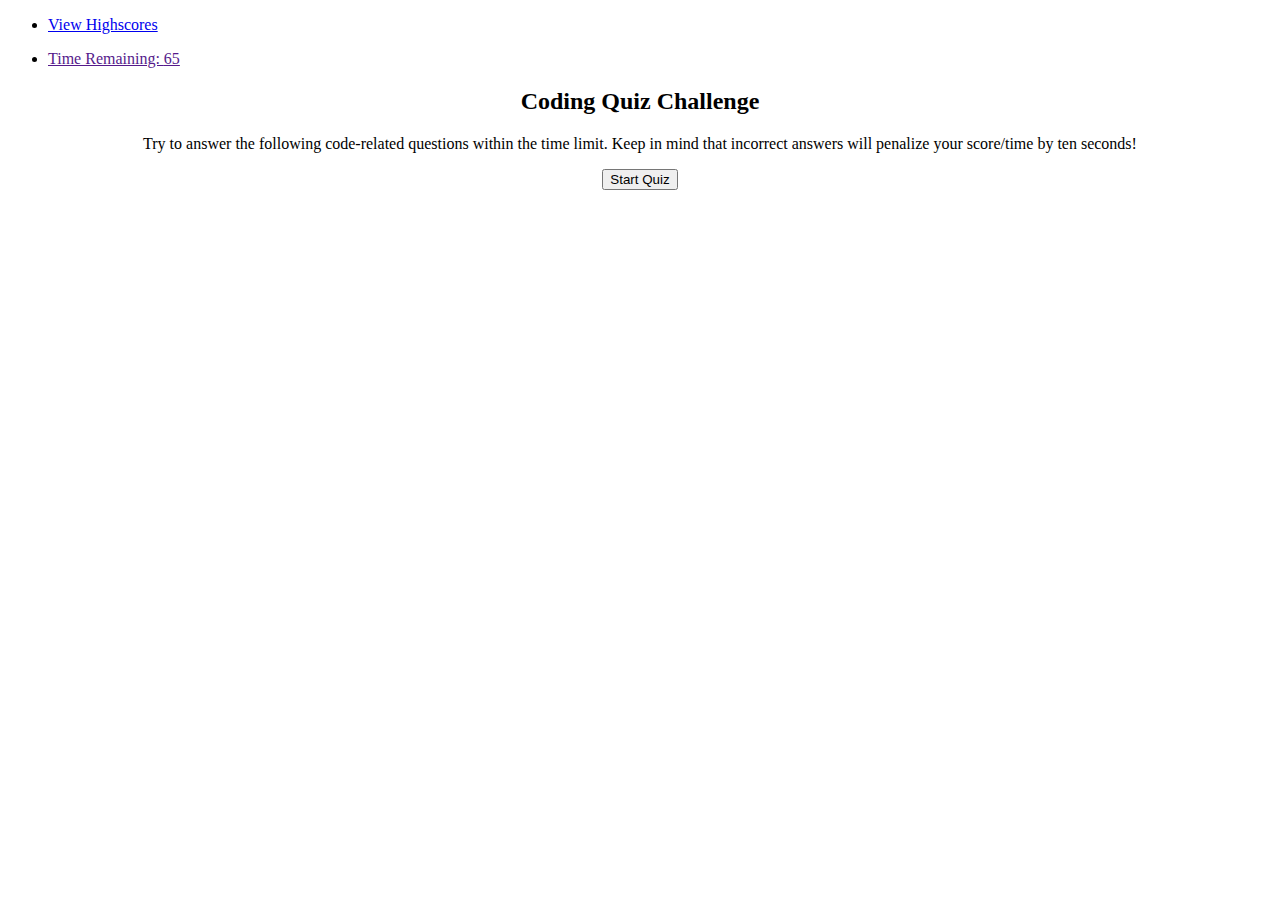
==== index.html @ 5ab742fe "added margin spacing to buttons due to small space to select answers on phones" ====
<!doctype html>
<html lang="en">

<head>
    <!-- Required meta tags -->
    <meta charset="utf-8">
    <meta name="viewport" content="width=device-width, initial-scale=1">

    <!-- Bootstrap CSS -->
    <link href="https://cdn.jsdelivr.net/npm/bootstrap@5.0.0-beta1/dist/css/bootstrap.min.css" rel="stylesheet"
        integrity="sha384-giJF6kkoqNQ00vy+HMDP7azOuL0xtbfIcaT9wjKHr8RbDVddVHyTfAAsrekwKmP1" crossorigin="anonymous">
    <link rel="stylesheet" href="./Assets/css/style.css">

    <!-- Javascript, defered -->
    <script src="https://cdn.jsdelivr.net/npm/bootstrap@5.0.0-beta1/dist/js/bootstrap.bundle.min.js"
        integrity="sha384-ygbV9kiqUc6oa4msXn9868pTtWMgiQaeYH7/t7LECLbyPA2x65Kgf80OJFdroafW" crossorigin="anonymous"
        defer></script>
    <script src="./Assets/js/script.js" defer></script>

    <title>Code Quiz</title>
</head>

<body>
    <!-- NAV BAR -->
    <nav class="navbar navbar-expand-md mb-4">
        <ul class="navbar-nav">
            <li class="nav-item">
                <a id="linkhighScore" class="nav-link" href="highscores.html">View Highscores</a>
            </li>
        </ul>

        <ul class="navbar-nav ms-auto">
            <li class="nav-item">
                <a class="nav-link disabled" href="" data-target="#myModal" data-toggle="modal">Time Remaining: <span
                        id="timeLeft"></span></a>
            </li>
        </ul>
    </nav>


    <!-- Main Container -->
    <main class="container">
        <section class="row">
            <!-- Blank COLUMN for SPACING -->
            <div class="col-md-2"></div>

            <!-- MAIN CONTENT -->
            <div class="col-md-8">

                <!-- Welcome Page -->
                <div class="card" id="welcomePage">
                    <div class="card-body" id="card-body">
                        <h2 class="card-title">Coding Quiz Challenge
                        </h2>
                        <p class="mt-3">Try to answer the following code-related questions within the time limit. Keep
                            in
                            mind that incorrect answers will penalize your score/time by ten seconds!</p>
                        <button id="startQuiz" type="button"
                            class="btn btn-primary d-block m-auto btn-sm pt-0 pb-0">Start Quiz</button>
                    </div>
                </div>

                <!-- Question Page -->
                <div class="card" id="questionPage">
                    <div class="card-body" id="card-body">
                        <h2 class="card-title"><span id="question">Question goes here!</span>
                        </h2>
                        <button data-array="0" id="btn_answer1" type="button"
                            class="btn btn-sm btn-primary d-block mb-2 pt-0 pb-0 qbtn">1.
                            <span id="a1"></span></button>
                        <button data-array="1" id="btn_answer2" type="button"
                            class="btn btn-sm btn-primary d-block mb-2 pt-0 pb-0 qbtn">2.
                            <span id="a2"></span></button>
                        <button data-array="2" id="btn_answer3" type="button"
                            class="btn btn-sm btn-primary d-block mb-2 pt-0 pb-0 qbtn">3.
                            <span id="a3"></span></button>
                        <button data-array="3" id="btn_answer4" type="button"
                            class="btn btn-sm btn-primary d-block mb-2 pt-0 pb-0 qbtn">4.
                            <span id="a4"></span></button>
                    </div>
                </div>

                <!-- Done Page -->
                <card class="card" id="donePage">
                    <div class="card-body" id="card-body">
                        <h5 id="question" class="card-title" style="font-weight: bold;">All done!
                        </h5>
                        <p>Your final score is <span id="finalScore"></span></p>

                        <!-- Enter initials and submit form -->
                        <form class="row align-items-center">
                            <div class="col-auto">
                                <span class="">Enter initials:</span>
                            </div>
                            <div class="col-auto">
                                <input type="text" class="form-control form-control-sm" id="txtbox_Initials">
                            </div>
                            <div class="col-auto">
                                <button type="" id="btnSubmit" class="btn d-block mb-1 btn-sm btn-primary"
                                    type="submit">Submit</button>
                            </div>
                        </form>
                    </div>
                </card>

                <!-- Result div, display briefly after selecting an answer -->
                <div id="divResult">
                    <p class="text-muted" id="resultText">Result</p>
                    <hr class="text-muted">
                </div>
            </div>

            <!-- Blank COLUMN for SPACING -->
            <div class="col-md-2"></div>
        </section>
    </main>




</body>

</html>
---- Assets/css/style.css ----
#welcomePage {
    text-align: center; 
}

/* Remove borders from all cards */
#welcomePage, #donePage, #questionPage, #highscoreCard {
    border-style: none;
}

/* Default display at the start */
#questionPage, #donePage, #divResult {
    display: none;
}

/* To ensure the answer buttons align left */
.qbtn {
    text-align: left;
    /* padding:0; */
}

/* actually decreases the font size of the card title */
#question {
    font-size: large;
}
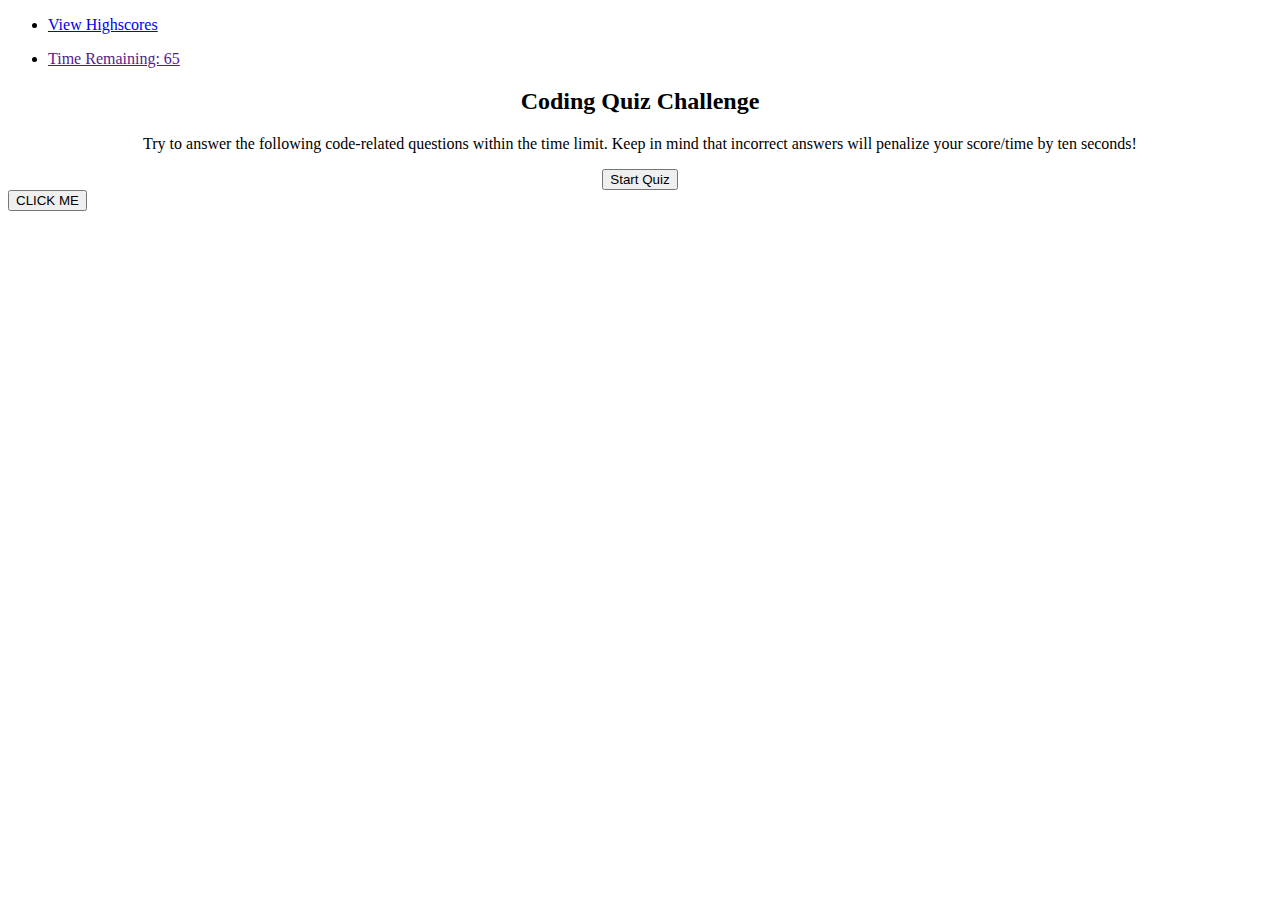
==== commit 72fce64e: "Added a temporary clickme button to troubleshoting playing sound on github" ====
--- a/index.html
+++ b/index.html
@@ -1,5 +1,5 @@
 <!doctype html>
-<html lang="en">
+<html lang="en" class="h-100">
 
 <head>
     <!-- Required meta tags -->
@@ -20,7 +20,7 @@
     <title>Code Quiz</title>
 </head>
 
-<body>
+<body class="d-flex flex-column h-100">
     <!-- NAV BAR -->
     <nav class="navbar navbar-expand-md mb-4">
         <ul class="navbar-nav">
@@ -115,8 +115,15 @@
         </section>
     </main>
 
-
-
+    <!-- A WORK IN PROGRES.... -->
+    <!-- <footer class="footer mt-auto py-3 bg-light">
+        <div class="container" style="border-color: red; border-style: dashed;>
+            <span class="text-muted">Place sticky footer content here.</span>
+        </div>
+    </footer> -->
+    <div>
+        <button id="play">CLICK ME</button>
+    </div>
 
 </body>
 
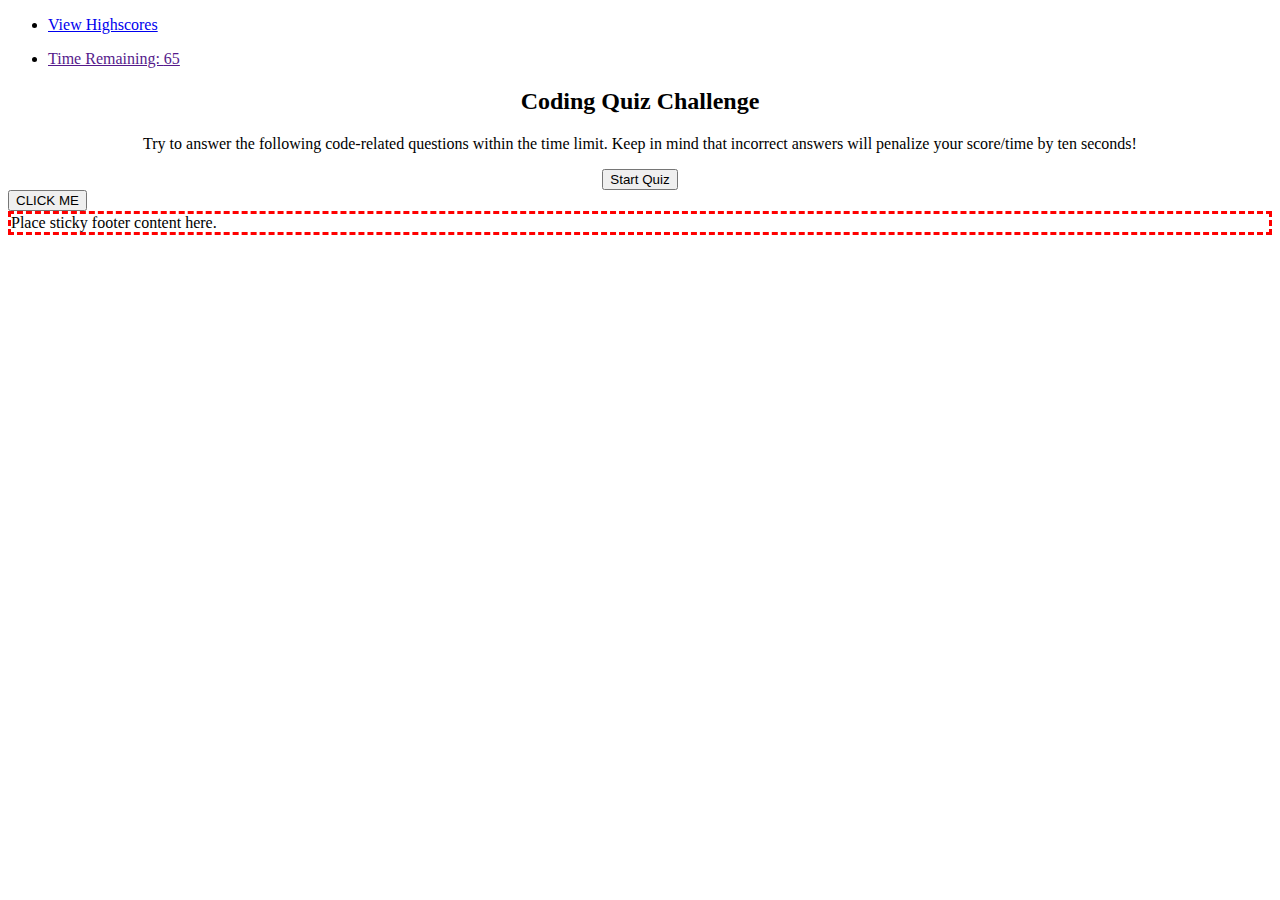
==== commit ee5169b0: "added more audio links" ====
--- a/index.html
+++ b/index.html
@@ -115,15 +115,17 @@
         </section>
     </main>
 
-    <!-- A WORK IN PROGRES.... -->
-    <!-- <footer class="footer mt-auto py-3 bg-light">
-        <div class="container" style="border-color: red; border-style: dashed;>
-            <span class="text-muted">Place sticky footer content here.</span>
-        </div>
-    </footer> -->
+
     <div>
         <button id="play">CLICK ME</button>
     </div>
+    <!-- A WORK IN PROGRES.... -->
+    <footer class="footer mt-auto py-3 bg-light">
+        <div class="container" style="border-color: red; border-style: dashed;>
+            <span class=" text-muted">Place sticky footer content here.</span>
+        </div>
+    </footer>
+
 
 </body>
 
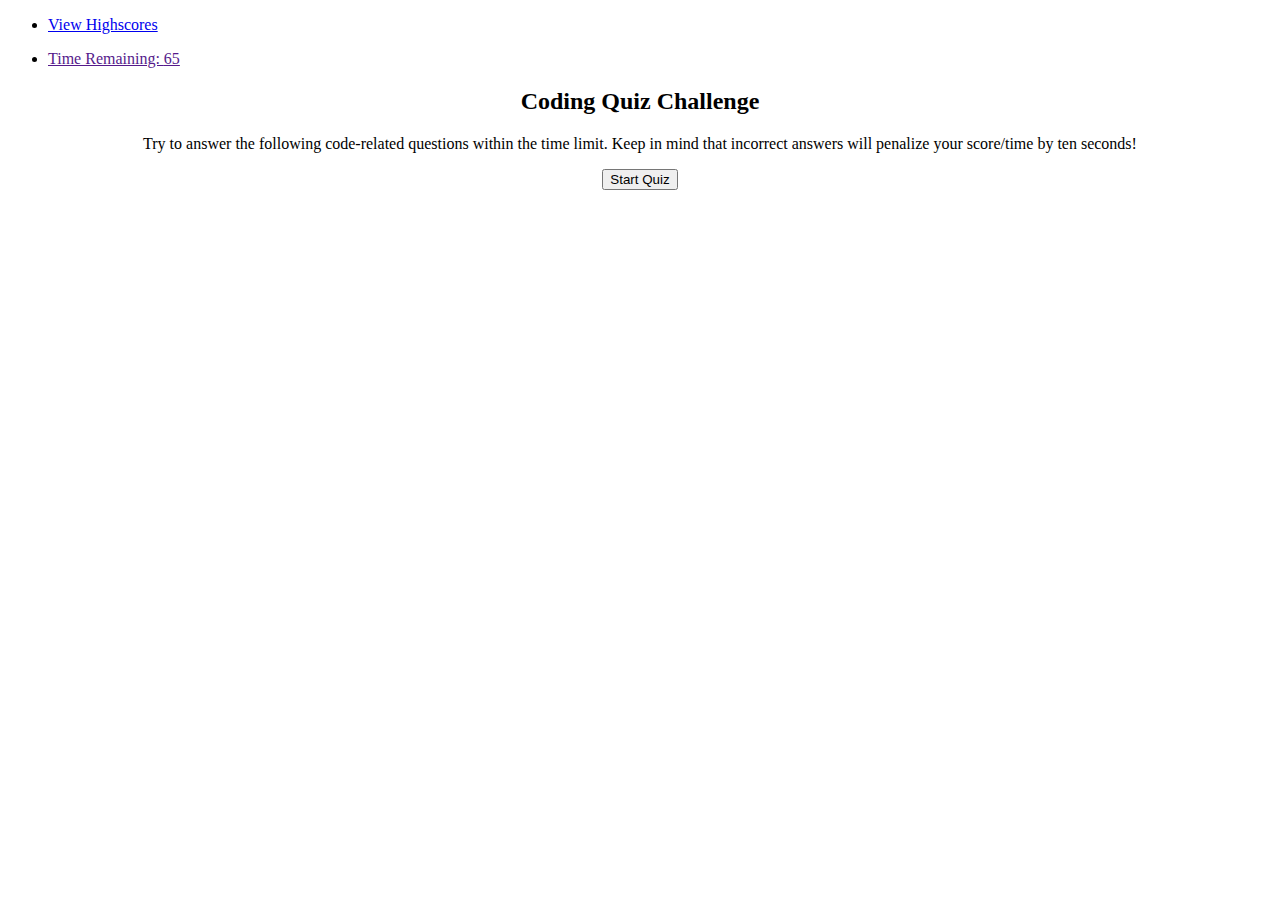
==== commit 6745f911: "comented out sticky footer for now.." ====
--- a/index.html
+++ b/index.html
@@ -116,15 +116,12 @@
     </main>
 
 
-    <div>
-        <button id="play">CLICK ME</button>
-    </div>
-    <!-- A WORK IN PROGRES.... -->
+    <!-- A WORK IN PROGRES....
     <footer class="footer mt-auto py-3 bg-light">
         <div class="container" style="border-color: red; border-style: dashed;>
             <span class=" text-muted">Place sticky footer content here.</span>
         </div>
-    </footer>
+    </footer> -->
 
 
 </body>
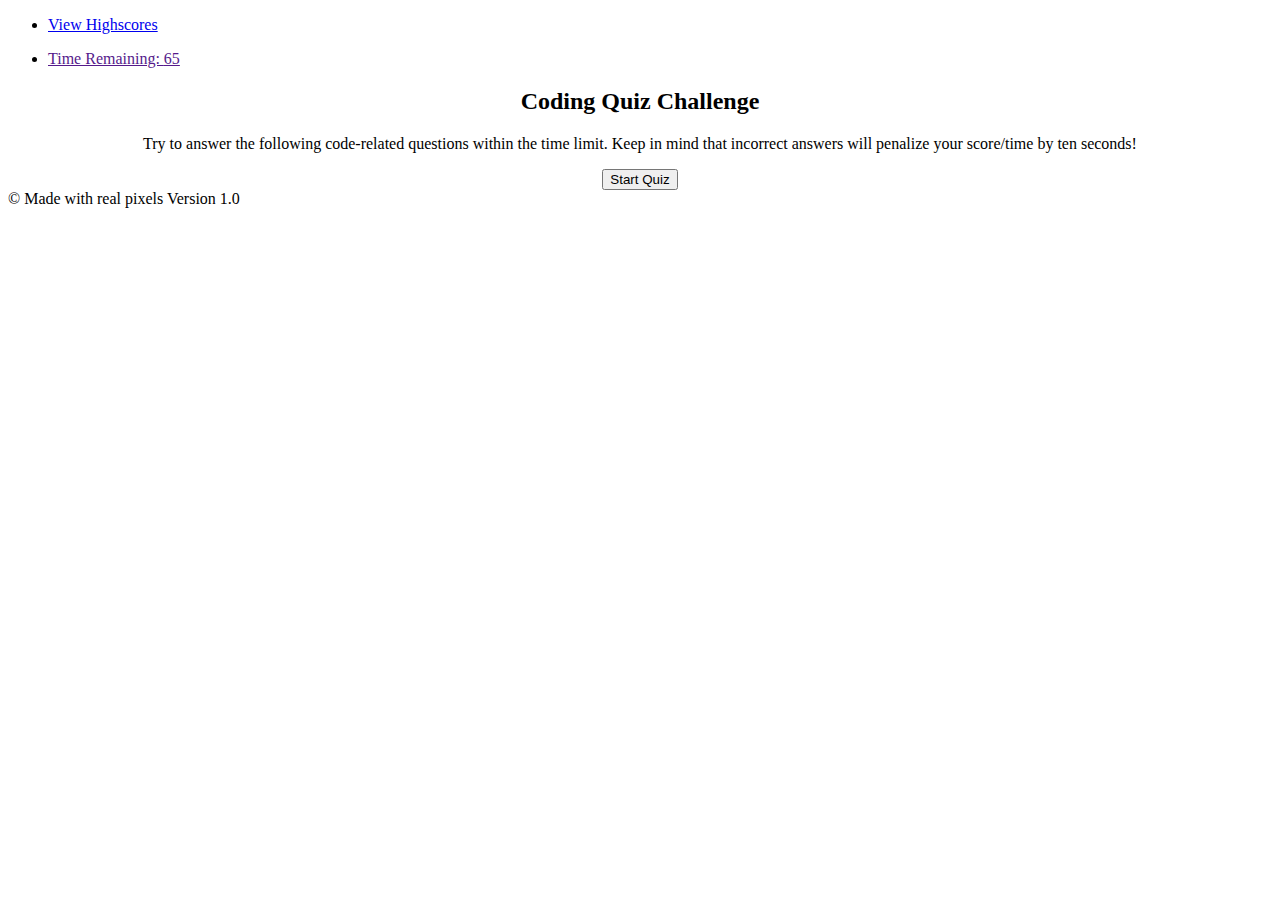
==== commit 7e8b900a: "added sticky footer with app version and slogan/caption" ====
--- a/index.html
+++ b/index.html
@@ -16,6 +16,10 @@
         integrity="sha384-ygbV9kiqUc6oa4msXn9868pTtWMgiQaeYH7/t7LECLbyPA2x65Kgf80OJFdroafW" crossorigin="anonymous"
         defer></script>
     <script src="./Assets/js/script.js" defer></script>
+    <script src="./Assets/js/footer.js" defer></script>
+
+    <!-- FAVICON -->
+    <link rel="icon" type="image/png" href="./Assets/img/fav_quiz.png">
 
     <title>Code Quiz</title>
 </head>
@@ -116,12 +120,13 @@
     </main>
 
 
-    <!-- A WORK IN PROGRES....
-    <footer class="footer mt-auto py-3 bg-light">
-        <div class="container" style="border-color: red; border-style: dashed;>
-            <span class=" text-muted">Place sticky footer content here.</span>
+    <!-- Sticky footer with info -->
+    <footer class="footer d-block mt-auto">
+        <div class="d-flex justify-content-end">
+            <span class="m-auto text-muted" id="app-caption">&copy;</span>
+            <span class="text-muted" id="app-version"></span>
         </div>
-    </footer> -->
+    </footer>
 
 
 </body>
--- a/Assets/css/style.css
+++ b/Assets/css/style.css
@@ -1,3 +1,16 @@
+/* For beta; Ensure this is commented out before deploying to prod */
+body {
+    /* border-style: dashed;
+    border-color: red;
+    border-width: 8px;
+    padding: 10px; */
+}
+/* ^^^^^^^^^^^^^^^^^^^^^^  COMMENT THE ABOVE OUT BEFORE DEPLOYING */
+
+
+
+
+/* Center welcome page */
 #welcomePage {
     text-align: center; 
 }
@@ -22,3 +35,5 @@
 #question {
     font-size: large;
 }
+
+
